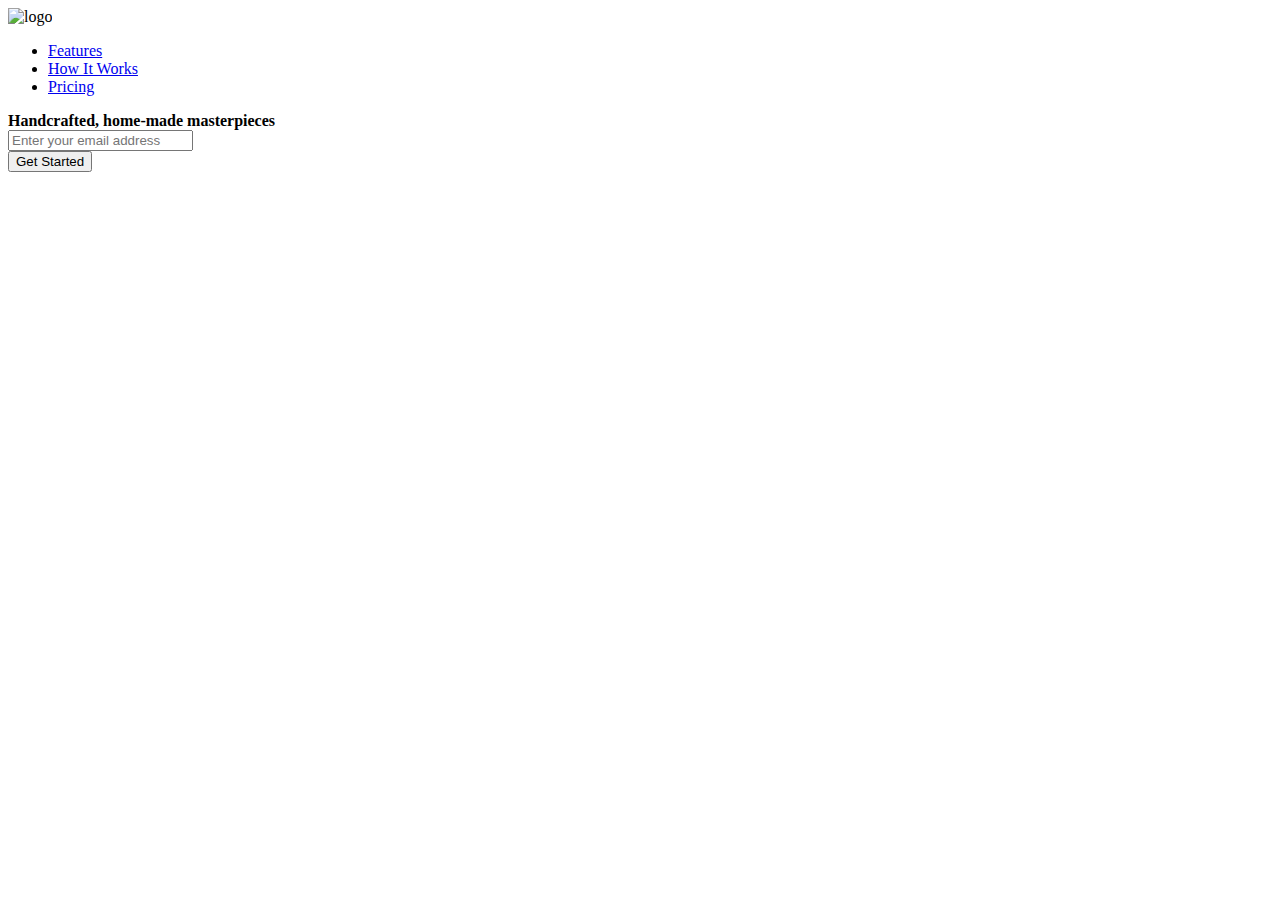
==== FCC-ProductLandingPage/index.html @ 0e68ba1a "Started Product Landing Page" ====
<!DOCTYPE html>
<html lang="en">
<head>
    <meta charset="UTF-8">
    <meta http-equiv="X-UA-Compatible" content="IE=edge">
    <meta name="viewport" content="width=device-width, initial-scale=1.0">
    <link rel="stylesheet" href="/style.css">
    <title>Product Landing Page</title>
</head>
<body>
    <div class="up">
    <header id="header">
        <img src="/imgs/product-landing-page-logo.png" alt="logo" id="header-img">
        <nav id="nav-bar">
            <ul>
                <li class="nav-link"><a href="#features">Features</a></li>
                <li class="nav-link"><a href="#work">How It Works</a></li>
                <li class="nav-link"><a href="#price">Pricing</a></li>
            </ul>
        </nav>
    </header>
    </div>
    <section class="hero">
        <form action="https://www.freecodecamp.com/email-submit" id="form">
            <label for="email"><strong>Handcrafted, home-made masterpieces</strong></label><br>
            <input type="email" id="email" placeholder="Enter your email address" required><br>
            <input type="submit" value="Get Started" class="btn">
        </form>
    </section>
</body>
</html>
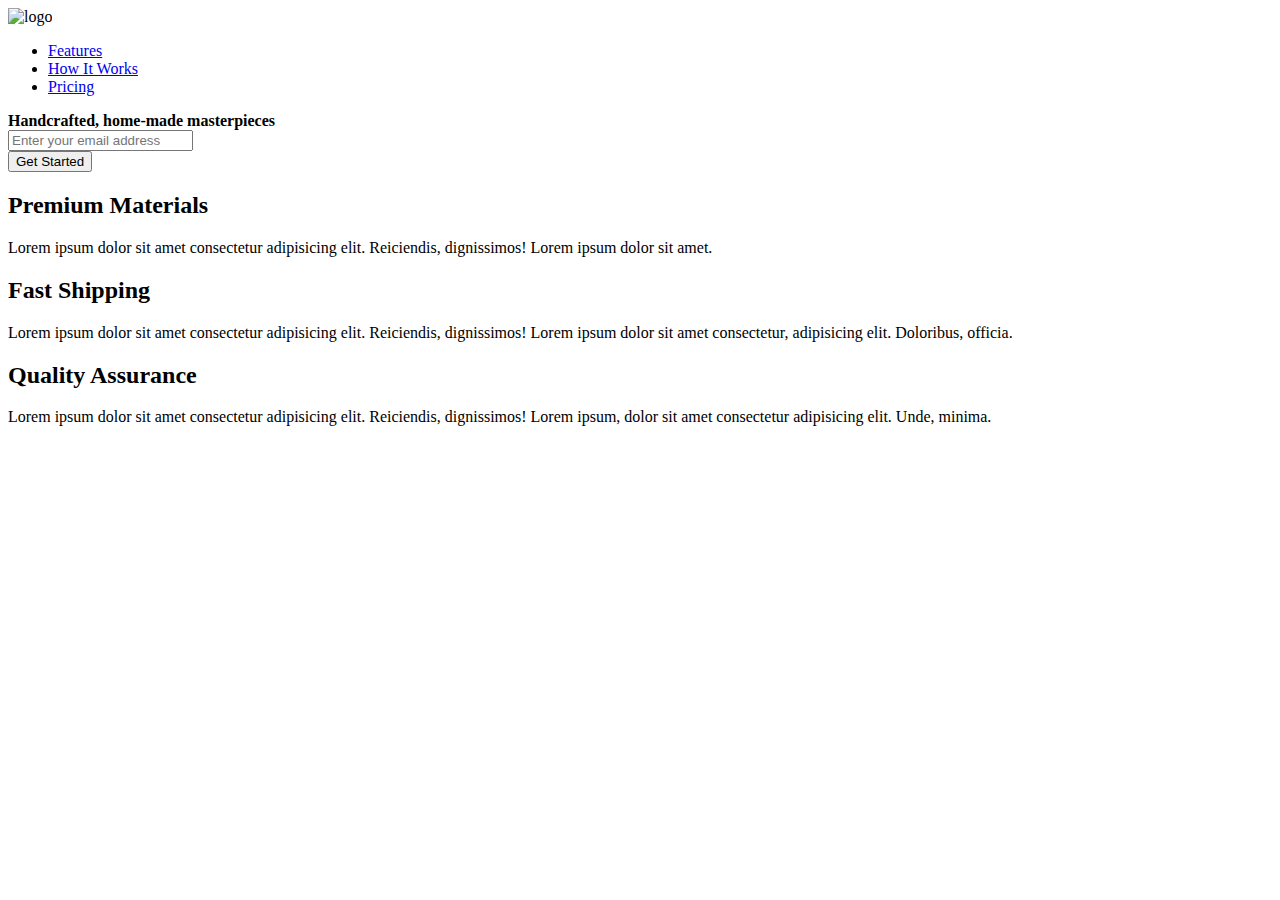
==== commit 6a5a09d5: "description,video done" ====
--- a/FCC-ProductLandingPage/index.html
+++ b/FCC-ProductLandingPage/index.html
@@ -5,6 +5,12 @@
     <meta http-equiv="X-UA-Compatible" content="IE=edge">
     <meta name="viewport" content="width=device-width, initial-scale=1.0">
     <link rel="stylesheet" href="/style.css">
+    <link
+    rel="stylesheet"
+    href="https://use.fontawesome.com/releases/v5.8.1/css/all.css"
+    integrity="sha384-50oBUHEmvpQ+1lW4y57PTFmhCaXp0ML5d60M1M7uH2+nqUivzIebhndOJK28anvf"
+    crossorigin="anonymous"
+    />
     <title>Product Landing Page</title>
 </head>
 <body>
@@ -27,5 +33,32 @@
             <input type="submit" value="Get Started" class="btn">
         </form>
     </section>
+    <section class="description" id="features">
+        <div class="icon">
+            <i class="fa fa-3x fa-fire"></i>
+            <div class="description-text extra">
+                <h2 class="description-head">Premium Materials</h2>
+                <p class="description-details">Lorem ipsum dolor sit amet consectetur adipisicing elit. Reiciendis, dignissimos! Lorem ipsum dolor sit amet.</p>
+            </div>
+        </div>
+        <div class="icon">
+            <i class="fa fa-3x fa-truck"></i>
+            <div class="description-text">
+                <h2 class="description-head">Fast Shipping</h2>
+                <p class="description-details">Lorem ipsum dolor sit amet consectetur adipisicing elit. Reiciendis, dignissimos! Lorem ipsum dolor sit amet consectetur, adipisicing elit. Doloribus, officia.</p>
+            </div>
+        </div>
+        <div class="icon">
+            <i class="fa fa-3x fa-battery-full" aria-hidden="true"></i>
+            <div class="description-text">
+                <h2 class="description-head">Quality Assurance</h2>
+                <p class="description-details">Lorem ipsum dolor sit amet consectetur adipisicing elit. Reiciendis, dignissimos! Lorem ipsum, dolor sit amet consectetur adipisicing elit. Unde, minima.</p>
+            </div>
+        </div>
+    </section>
+    <section class="video" id="work">
+        <iframe id="video" src="https://www.youtube.com/embed/EIODUFpatkQ" title="YouTube video player" frameborder="0" allow="accelerometer; autoplay; clipboard-write; encrypted-media; gyroscope; picture-in-picture" allowfullscreen></iframe>
+    </section>
+    
 </body>
 </html>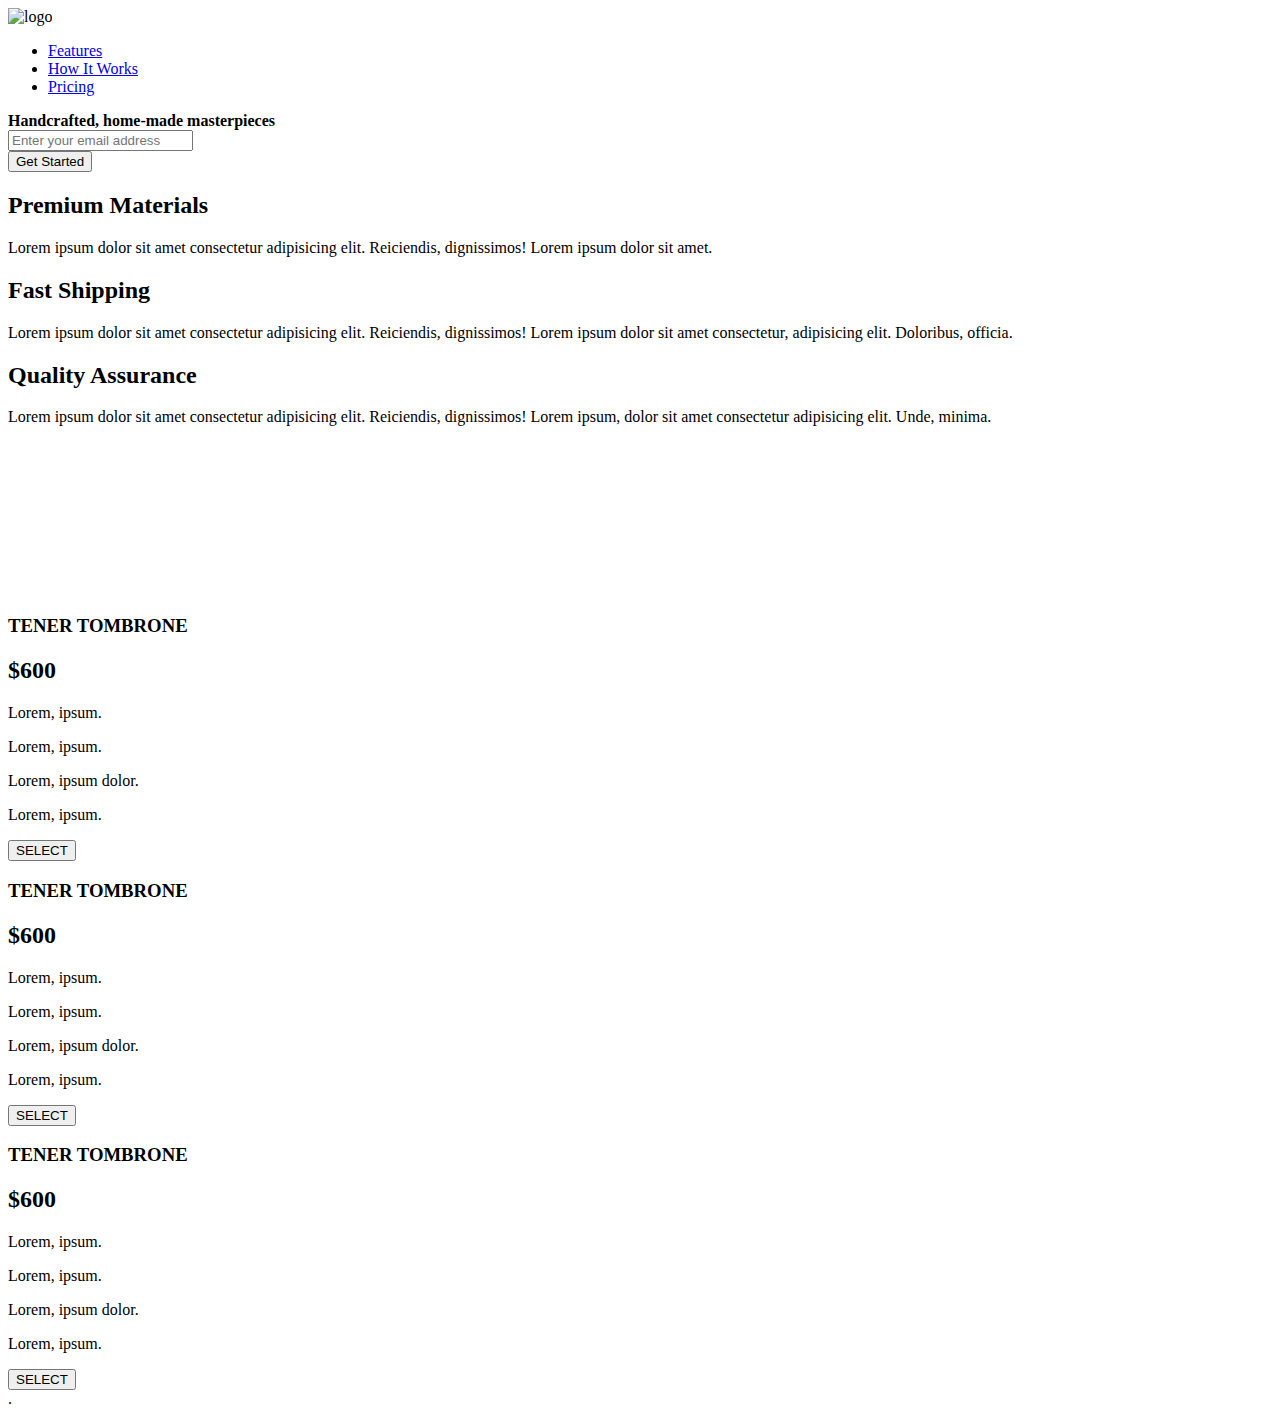
==== commit 863d5c99: "card" ====
--- a/FCC-ProductLandingPage/index.html
+++ b/FCC-ProductLandingPage/index.html
@@ -59,6 +59,44 @@
     <section class="video" id="work">
         <iframe id="video" src="https://www.youtube.com/embed/EIODUFpatkQ" title="YouTube video player" frameborder="0" allow="accelerometer; autoplay; clipboard-write; encrypted-media; gyroscope; picture-in-picture" allowfullscreen></iframe>
     </section>
+    <section class="cards" id="price">
+        <div class="card-list">
+            <div class="card-head">
+                <h3>TENER TOMBRONE</h3>
+            </div>
+            <h2 class="card-cost">$600</h2>
+            <p class="card-text">Lorem, ipsum.</p>
+            <p class="card-text">Lorem, ipsum.</p>
+            <p class="card-text">Lorem, ipsum dolor.</p>
+            <p class="card-text">Lorem, ipsum.</p>
+            <input type="submit" class="submit btn" value="SELECT">
+        </div>
+        <div class="card-list">
+            <div class="card-head">
+                <h3>TENER TOMBRONE</h3>
+            </div>
+            <h2 class="card-cost">$600</h2>
+            <p class="card-text">Lorem, ipsum.</p>
+            <p class="card-text">Lorem, ipsum.</p>
+            <p class="card-text">Lorem, ipsum dolor.</p>
+            <p class="card-text">Lorem, ipsum.</p>
+            <input type="submit" class="submit btn" value="SELECT">
+        </div>
+        <div class="card-list">
+            <div class="card-head">
+                <h3>TENER TOMBRONE</h3>
+            </div>
+            <h2 class="card-cost">$600</h2>
+            <p class="card-text">Lorem, ipsum.</p>
+            <p class="card-text">Lorem, ipsum.</p>
+            <p class="card-text">Lorem, ipsum dolor.</p>
+            <p class="card-text">Lorem, ipsum.</p>
+            <input type="submit" class="submit btn" value="SELECT">
+        </div>
+    </section>
+    <footer>
+        <div>.</div>
+    </footer>
     
 </body>
 </html>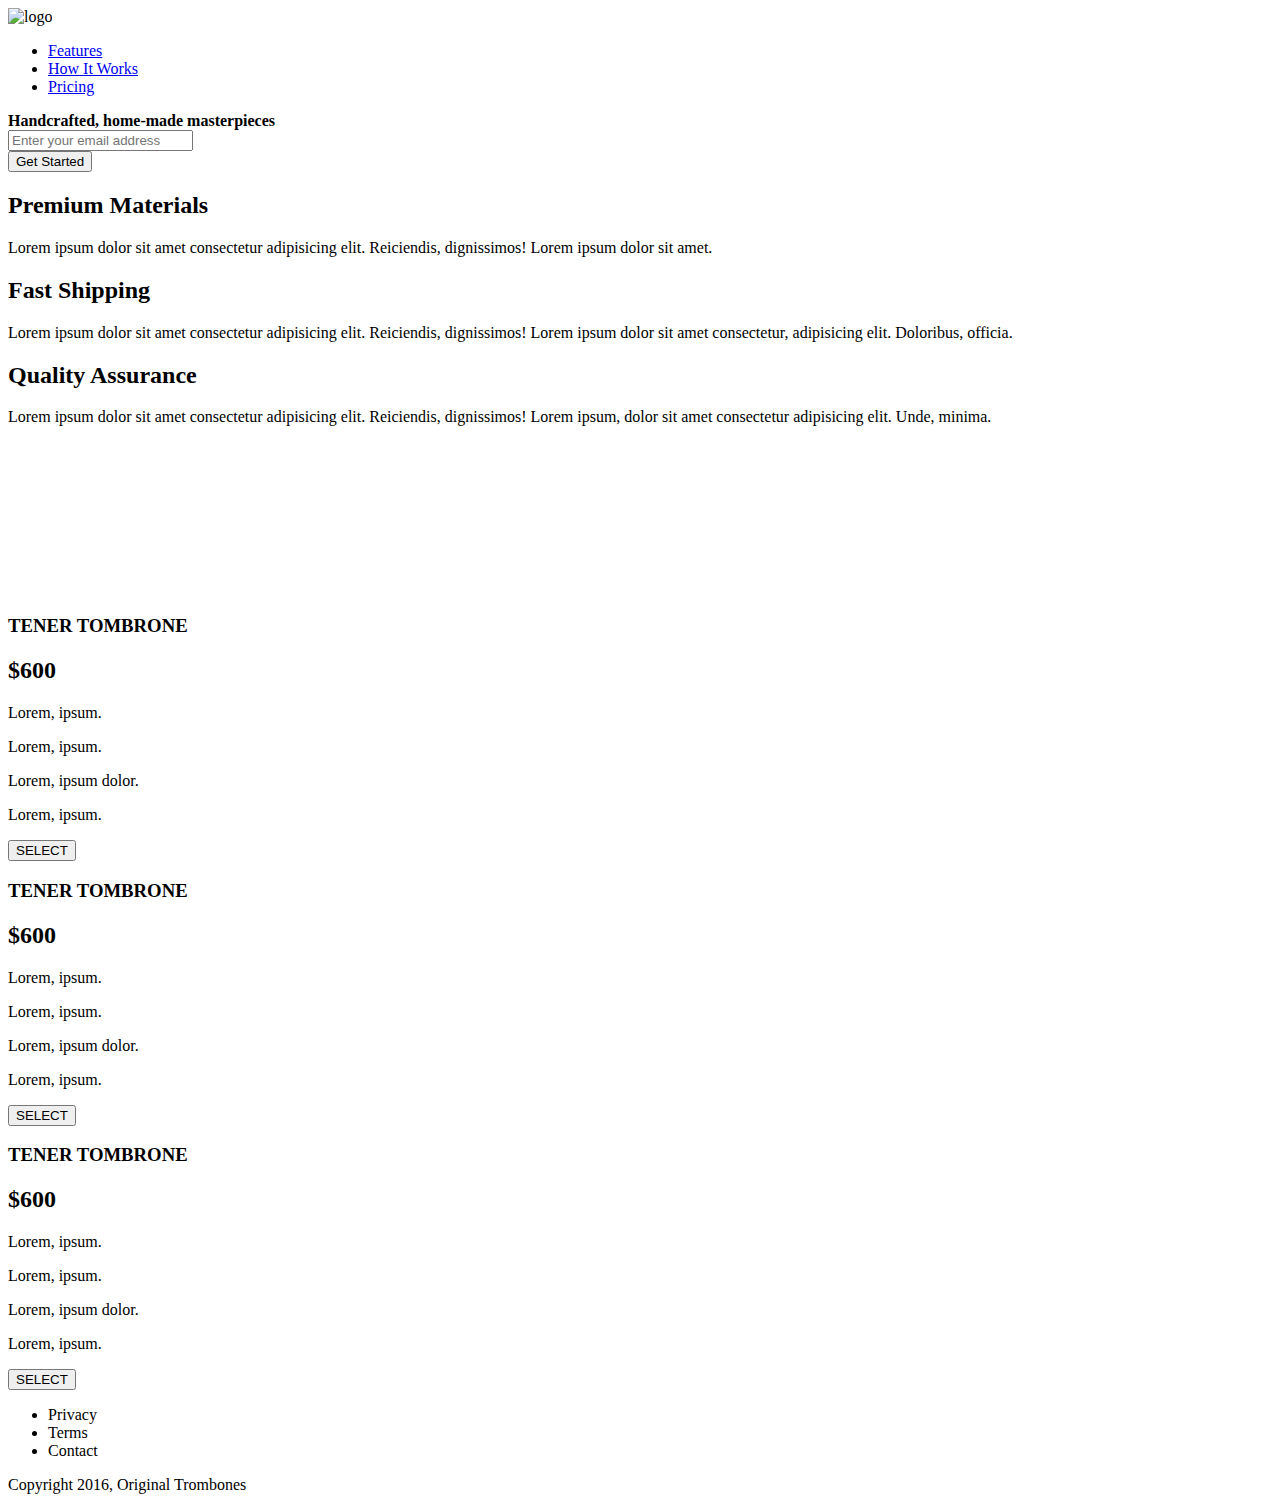
==== commit 29d650a7: "completed" ====
--- a/FCC-ProductLandingPage/index.html
+++ b/FCC-ProductLandingPage/index.html
@@ -14,9 +14,13 @@
     <title>Product Landing Page</title>
 </head>
 <body>
+    <div class="main">
     <div class="up">
     <header id="header">
-        <img src="/imgs/product-landing-page-logo.png" alt="logo" id="header-img">
+        <div class="logo">
+            <img src="/imgs/product-landing-page-logo.png" alt="logo" id="header-img">
+        </div>
+        
         <nav id="nav-bar">
             <ul>
                 <li class="nav-link"><a href="#features">Features</a></li>
@@ -95,8 +99,15 @@
         </div>
     </section>
     <footer>
-        <div>.</div>
+        <div class="footer-container">
+        <ul class="foot">
+            <li class="foot-items">Privacy</li>
+            <li class="foot-items">Terms</li>
+            <li class="foot-items">Contact</li>
+        </ul>
+        <p>Copyright 2016, Original Trombones</p>
+        </div>
     </footer>
-    
+</div>
 </body>
 </html>